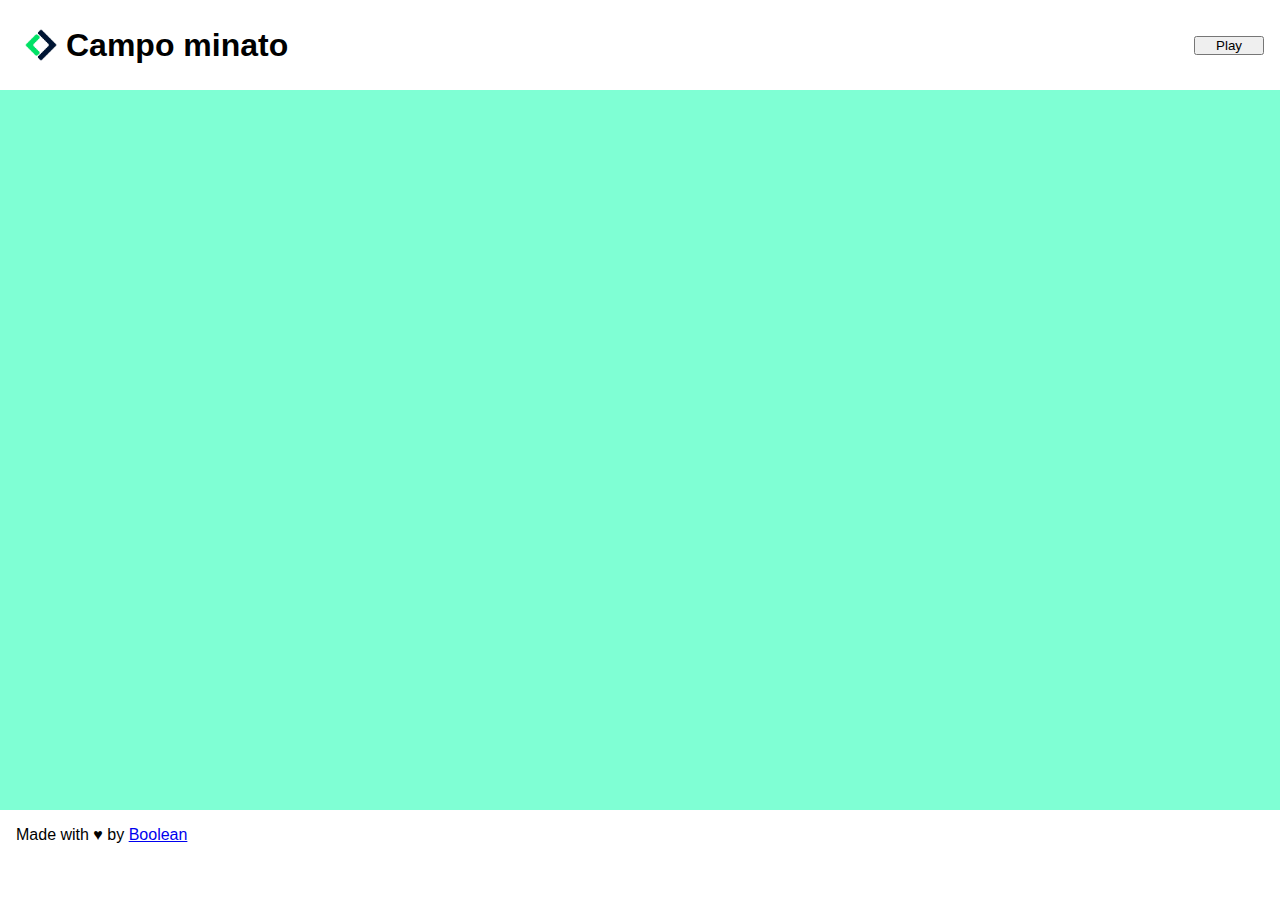
==== bonus/index.html @ 026bf8b4 "Bonus" ====
<!DOCTYPE html>
<html lang="en">
<head>
    <meta charset="UTF-8">
    <meta name="viewport" content="width=device-width, initial-scale=1.0">
    <link rel="stylesheet" href="css/style.css">
    <title>Campo minato boolean</title>
</head>
<body>
    <!-- header -->
    <header>
        <!-- navbar -->
        <nav>
            <div class="nav-img-container">
                <!-- logo img -->
                <img src="img/mobile-logo.png" alt="logo boolean">
                <!-- h1 title -->
                <h1>Campo minato</h1>
            </div>
            <!-- button id Play -->
            <button id="play" class="btn">Play</button>
        </nav>
    </header>
    <!-- main -->
    <main>
        <!-- section -->
        <section class="bg-acquamarine">
            
        </section>
    </main>
    <!-- footer -->
    <footer>
        <!-- footer section -->
        <section class="footer-section">
            <!-- footer paragraph -->
            <p>
                Made with &hearts; by <a href="#">Boolean</a>
            </p>
        </section>
    </footer>
    <!-- Js code -->
    <script type="text/javascript" src="js/script.js">

    </script>
</body>
</html>
---- bonus/css/style.css ----
/*******************************
    GENERAL PAGE SETTINGS
********************************/
* {
    margin: 0;
    padding: 0;
    box-sizing: border-box;
}

:root {
    font-family: Arial, Helvetica, sans-serif;
}

/*******************************
    HEADER SETTINGS
********************************/
/* nav rules */
nav {
    height: 10vh;
    width: 100%;
    padding: 1rem;
    display: flex;
    justify-content: space-between;
}
/* nav img container */
.nav-img-container{
    display: flex;
}
/* nav img */
.nav-img-container img{
    width: 50px;
    height: 50px;
    align-self: center;
}
/* nav h1 rules */
nav h1{
    align-self: center;
    font-weight: 900;
}
/* nav button */
nav button {
    position: relative;
    right: 0;
    align-self: center;
    width: 70px;
    max-height: 30px;
}
/*******************************
    MAIN SETTINGS
********************************/
main {
    height: 80vh;
    width: 100%;
}

section.bg-acquamarine {
background-color: aquamarine;
height: 100%;
width: 100%;
display: flex;
}

div.grid {
    height: 500px;
    width: 500px;
    margin: 0 auto;
    align-self: center;
    border: 1px solid black;
    display: flex;
    flex-wrap: wrap;
}

div.grid .square{
    width: calc(100% / 10);
    height: calc(100% / 10);
    border: 1px solid black;
    display: flex;
    justify-content: center;
    align-items: center;
}
.square.clicked{
    background-color: aqua;
}


/*******************************
    FOOTER SETTINGS
********************************/
footer{
    height: 5vh;
}
.footer-section {
    padding: 1rem;
    display: flex;
}
.footer-section p {
    display: block;
    align-self: center;
}
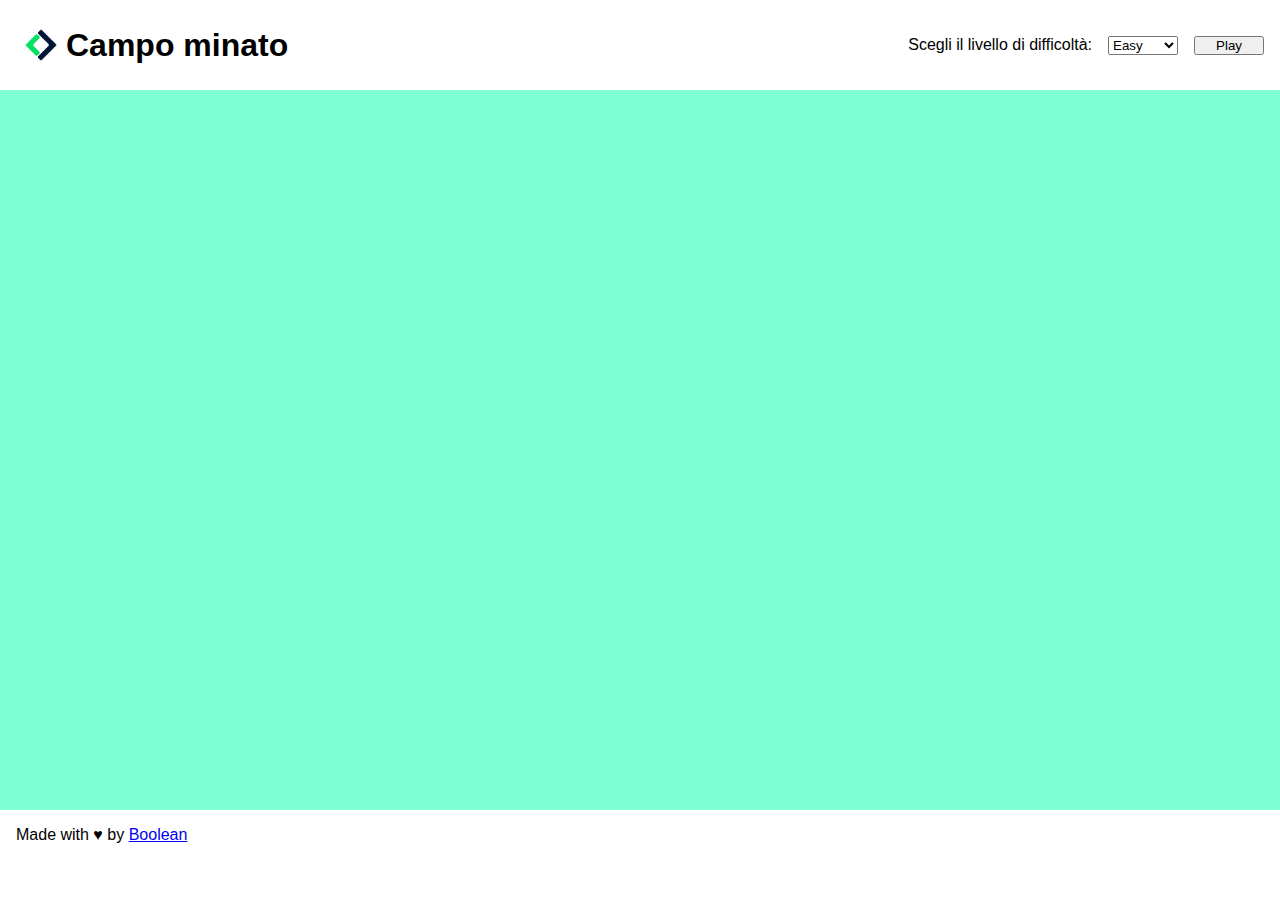
==== commit dd8d3cce: "aggiunto select e label per le difficoltà" ====
--- a/bonus/index.html
+++ b/bonus/index.html
@@ -17,8 +17,15 @@
                 <!-- h1 title -->
                 <h1>Campo minato</h1>
             </div>
-            <!-- button id Play -->
-            <button id="play" class="btn">Play</button>
+            <div class="nav-form-container">
+                <label for="difficolta">Scegli il livello di difficoltà:</label>
+                <select name="select" id="difficolta">
+                    <option value="easy">Easy</option>
+                    <option value="medium">Medium</option>
+                    <option value="hard">Hard</option>
+                </select>
+                <button id="play" class="btn">Play</button>
+            </div>
         </nav>
     </header>
     <!-- main -->
--- a/bonus/css/style.css
+++ b/bonus/css/style.css
@@ -36,6 +36,18 @@
 nav h1{
     align-self: center;
     font-weight: 900;
+}
+/* nav form container */
+.nav-form-container{
+    display: flex;
+    justify-content: space-between;
+
+}
+.nav-form-container select,
+.nav-form-container label {
+    display: block;
+    align-self: center;
+    margin-right: 1rem;
 }
 /* nav button */
 nav button {
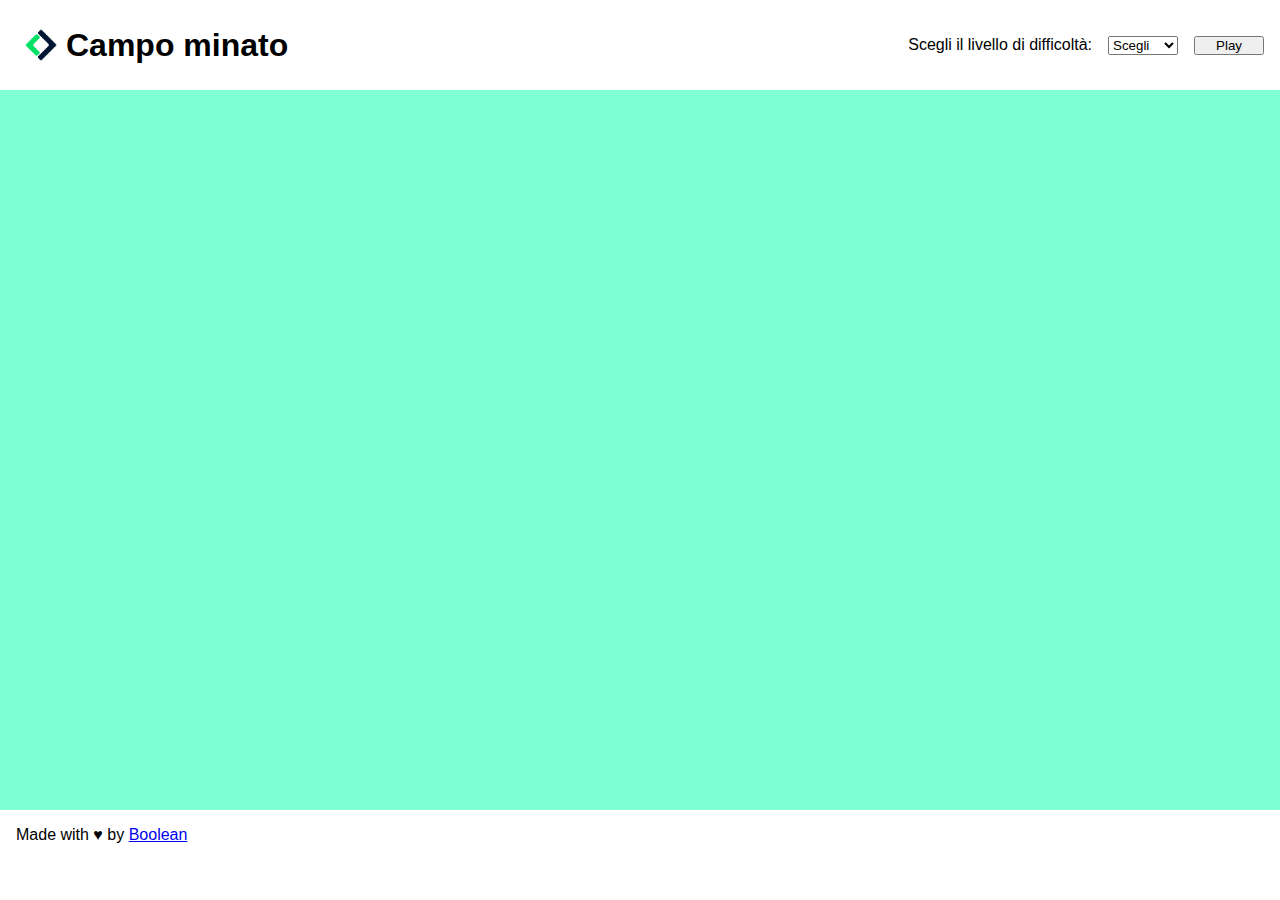
==== commit fee1ea1b: "bugfix" ====
--- a/bonus/index.html
+++ b/bonus/index.html
@@ -4,6 +4,9 @@
     <meta charset="UTF-8">
     <meta name="viewport" content="width=device-width, initial-scale=1.0">
     <link rel="stylesheet" href="css/style.css">
+    <link rel="stylesheet" href="https://cdnjs.cloudflare.com/ajax/libs/font-awesome/6.4.2/css/all.min.css"
+        integrity="sha512-z3gLpd7yknf1YoNbCzqRKc4qyor8gaKU1qmn+CShxbuBusANI9QpRohGBreCFkKxLhei6S9CQXFEbbKuqLg0DA=="
+        crossorigin="anonymous" referrerpolicy="no-referrer" />
     <title>Campo minato boolean</title>
 </head>
 <body>
@@ -18,13 +21,14 @@
                 <h1>Campo minato</h1>
             </div>
             <div class="nav-form-container">
-                <label for="difficolta">Scegli il livello di difficoltà:</label>
+                <label id="etichetta" for="difficolta">Scegli il livello di difficoltà:</label>
                 <select name="select" id="difficolta">
+                    <option value="">Scegli</option>
                     <option value="easy">Easy</option>
                     <option value="medium">Medium</option>
                     <option value="hard">Hard</option>
                 </select>
-                <button id="play" class="btn">Play</button>
+                <button id="play" class="btn"></button>
             </div>
         </nav>
     </header>
--- a/bonus/css/style.css
+++ b/bonus/css/style.css
@@ -72,7 +72,7 @@
 display: flex;
 }
 
-div.grid {
+div.gride {
     height: 500px;
     width: 500px;
     margin: 0 auto;
@@ -82,7 +82,22 @@
     flex-wrap: wrap;
 }
 
-div.grid .square{
+
+div.gride .square{
+    width: calc(100% / 10);
+    height: calc(100% / 10);
+    border: 1px solid black;
+    display: flex;
+    justify-content: center;
+    align-items: center;
+    cursor: pointer;
+}
+
+div.gride .square:active{
+    background-color: rgb(0, 183, 255);
+}
+
+div.gride .square {
     width: calc(100% / 10);
     height: calc(100% / 10);
     border: 1px solid black;
@@ -90,7 +105,40 @@
     justify-content: center;
     align-items: center;
 }
-.square.clicked{
+.square.clicked {
+    background-color: aqua;
+}
+/* medium difficult */
+div.gride .squarem {
+    width: calc(100% / 9);
+    height: calc(100% / 9);
+    border: 1px solid black;
+    display: flex;
+    justify-content: center;
+    align-items: center;
+}
+div.gride .squarem:active {
+    background-color: rgb(0, 183, 255);
+}
+
+.squarem.clicked{
+    background-color: aqua;
+}
+/* hard difficult */
+div.gride .squareh {
+    width: calc(100% / 7);
+    height: calc(100% / 7);
+    border: 1px solid black;
+    display: flex;
+    justify-content: center;
+    align-items: center;
+}
+
+div.gride .squareh:active {
+    background-color: rgb(0, 183, 255);
+}
+
+.squareh.clicked {
     background-color: aqua;
 }
 
